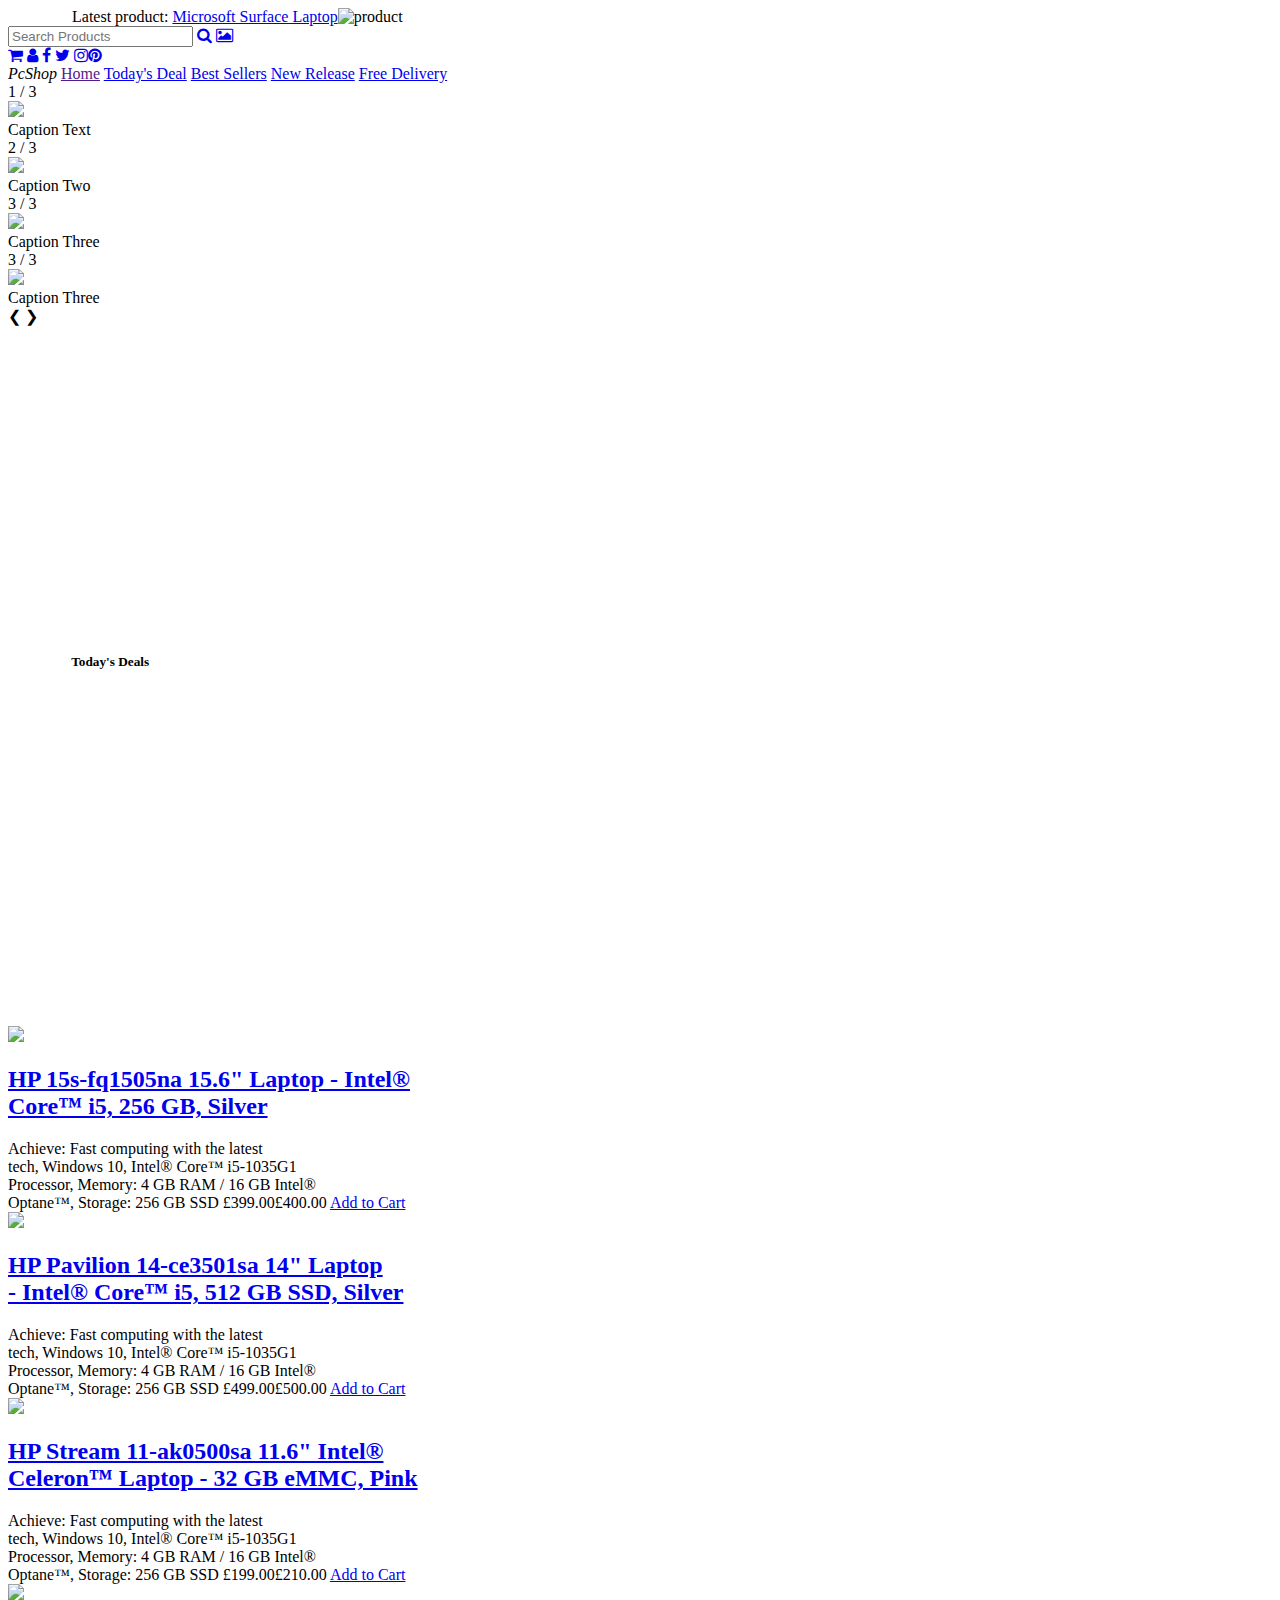
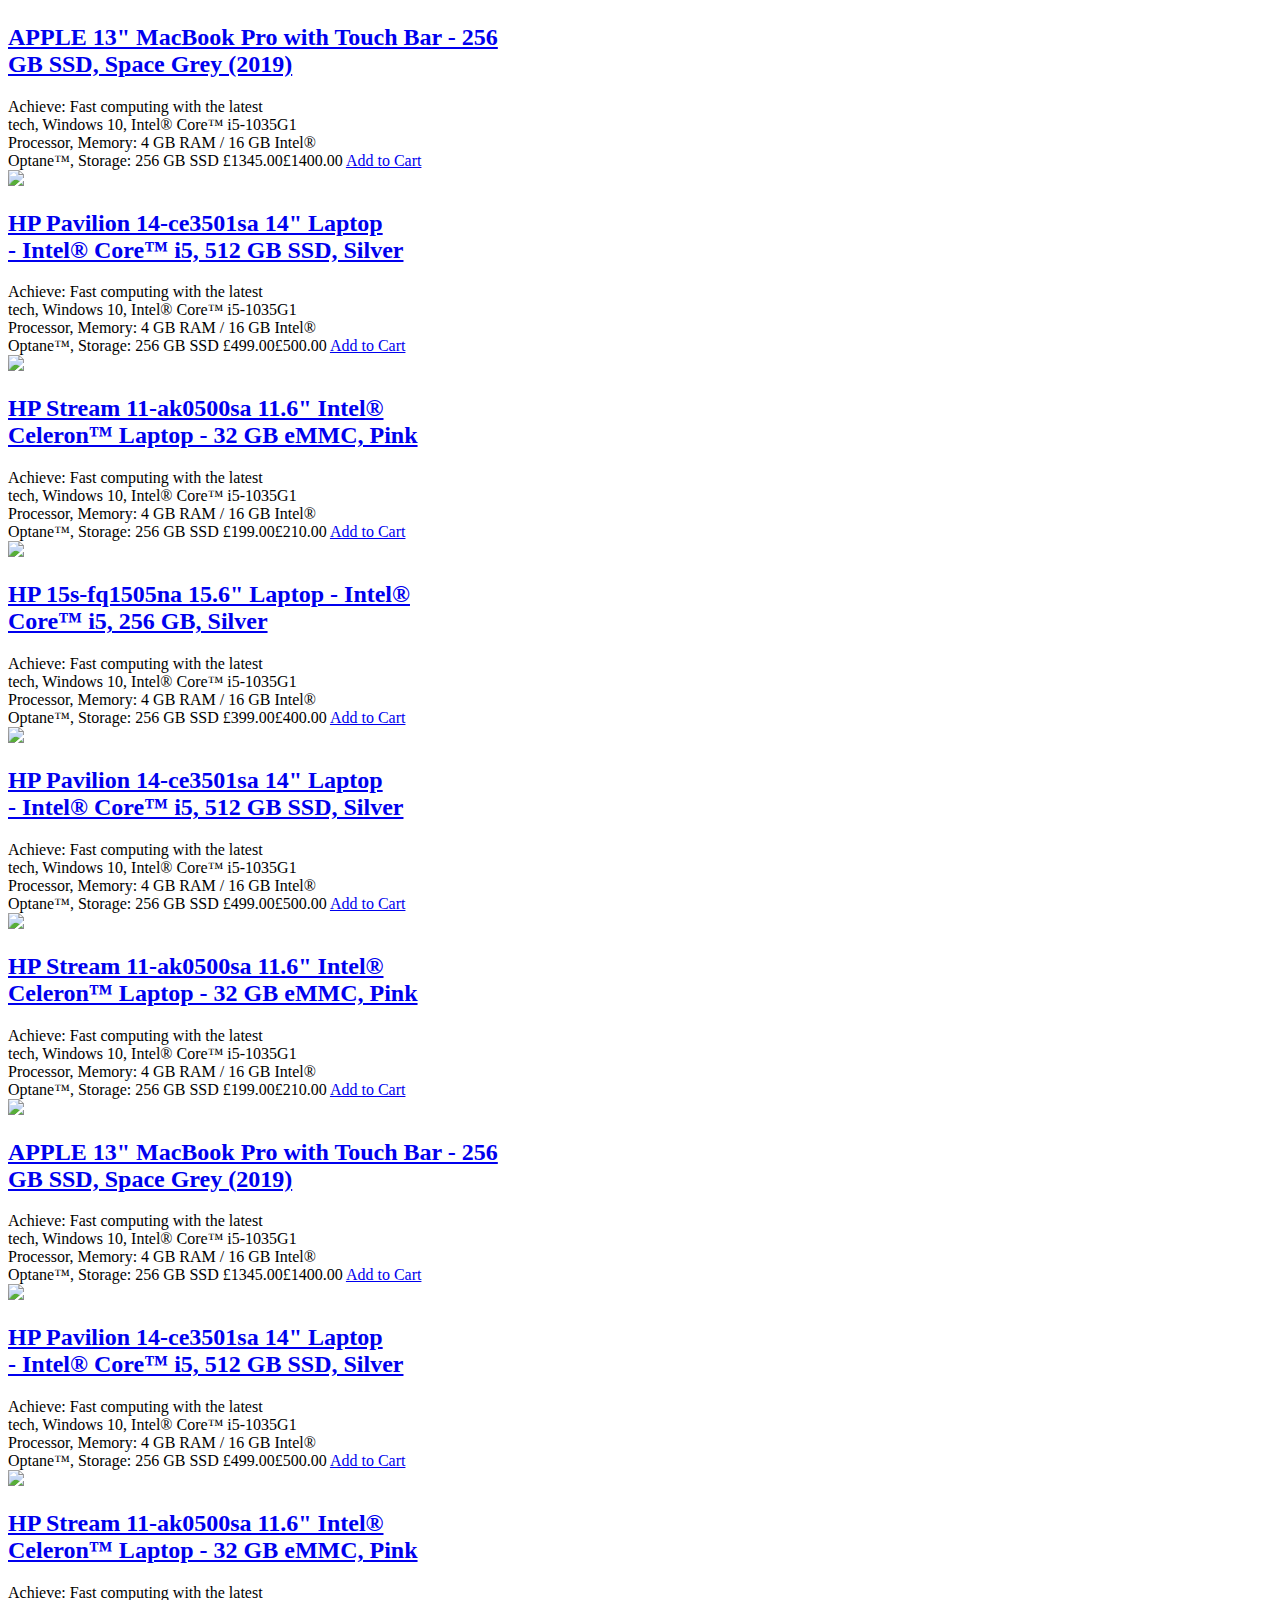
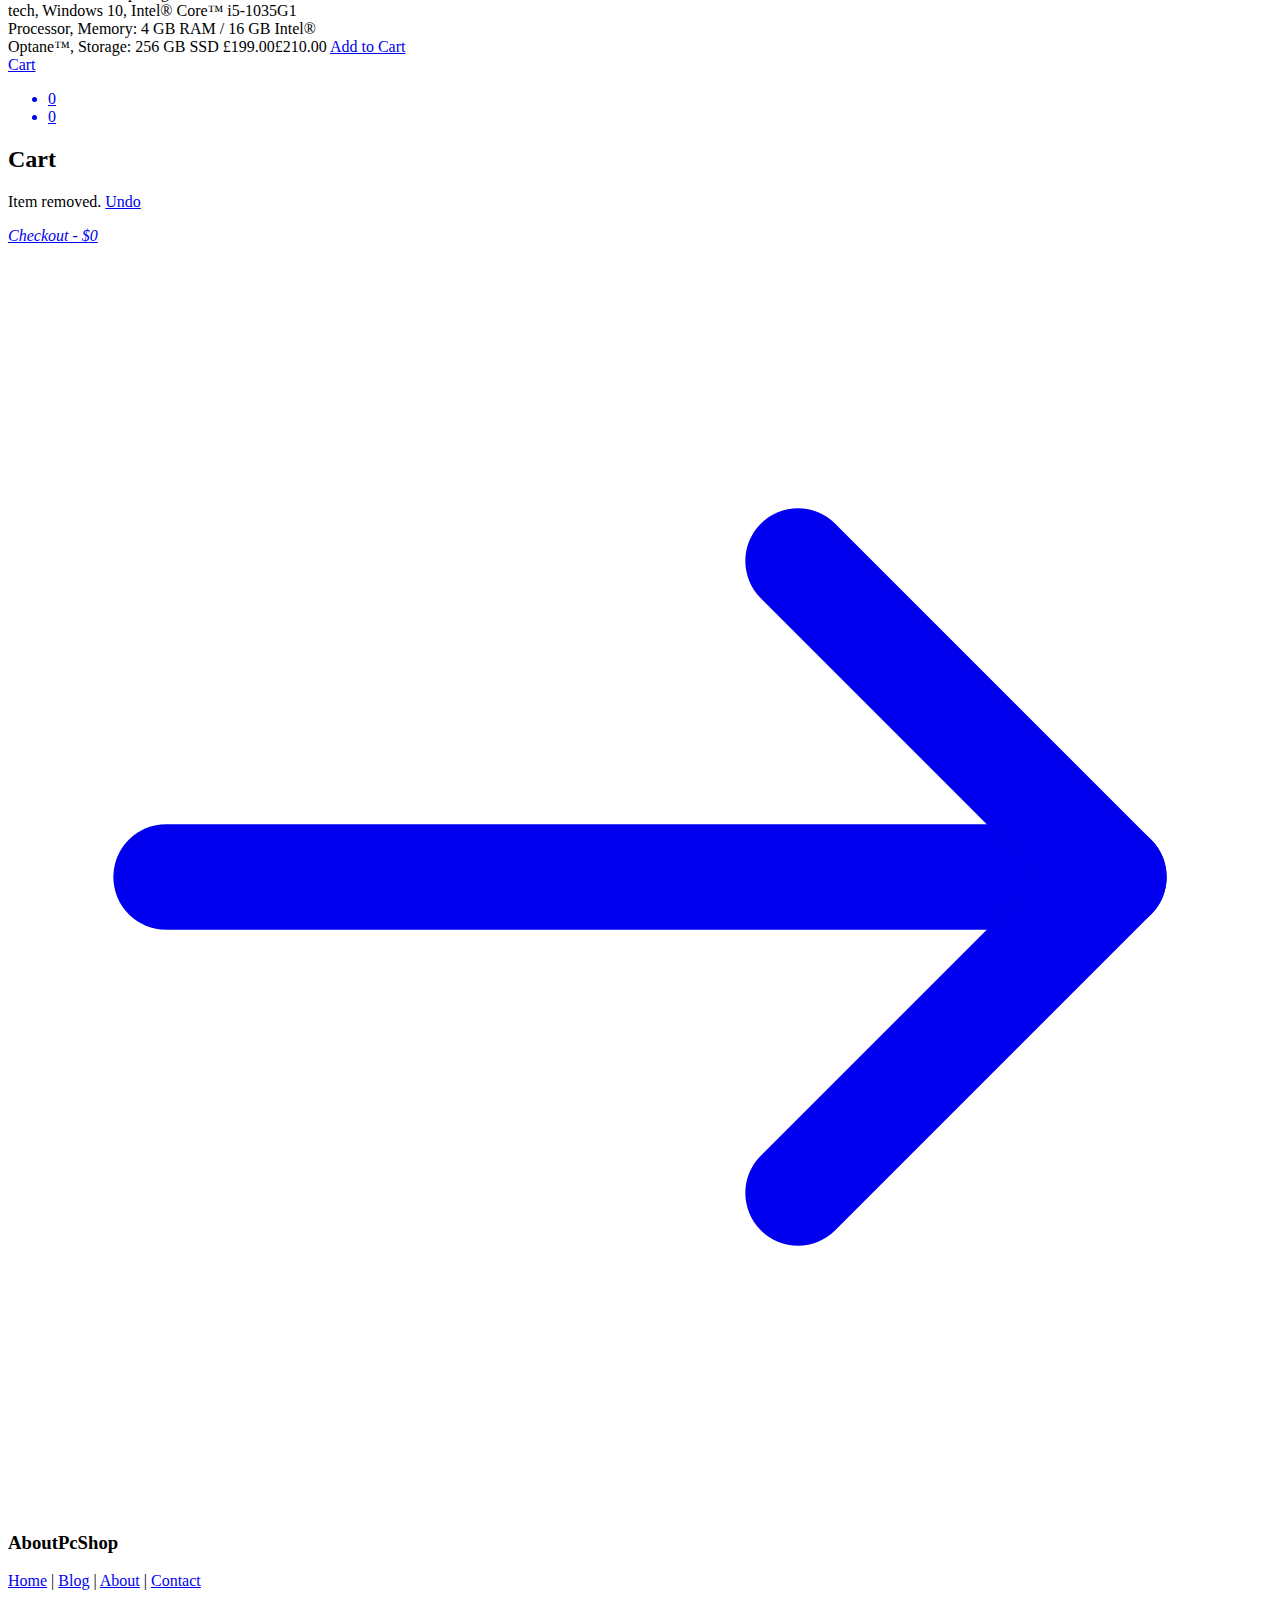
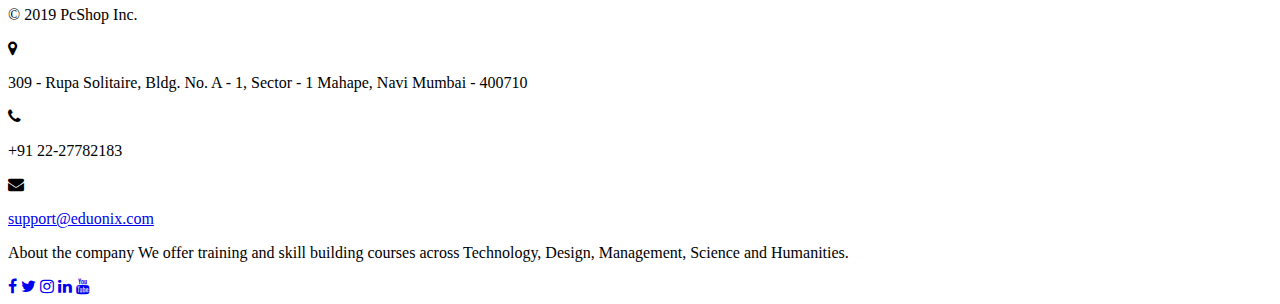
==== index.html @ ad1529ac "Update index.html" ====
<!DOCTYPE html>
<html>
<head>
  <meta charset="utf-8">
  <meta http-equiv="X-UA-Compatible" content="IE=edge">
  <meta name="viewport" content="width=device-width, initial-scale=1">
  <meta name="keywords" content="footer, address, phone, icons" />
  <link rel="stylesheet" href="style.css">
  <link rel="stylesheet" href="addtocart.css">
  <link href='https://fonts.googleapis.com/css?family=Open+Sans:400,600,700' rel='stylesheet' type='text/css'>
  <link rel="stylesheet" href="https://cdnjs.cloudflare.com/ajax/libs/font-awesome/4.7.0/css/font-awesome.min.css">
  <!-- <link rel="stylesheet" href="https://stackpath.bootstrapcdn.com/bootstrap/4.4.1/css/bootstrap.min.css" integrity="sha384-Vkoo8x4CGsO3+Hhxv8T/Q5PaXtkKtu6ug5TOeNV6gBiFeWPGFN9MuhOf23Q9Ifjh" crossorigin="anonymous"> -->
</head>
<body>
<header>
  <div class="header">
        &nbsp;&nbsp;&nbsp;&nbsp;&nbsp;&nbsp;&nbsp;&nbsp;&nbsp;&nbsp;&nbsp;&nbsp;&nbsp;&nbsp;&nbsp;
        <label for="">Latest product: </label><a href="#">Microsoft Surface Laptop</a><img class="lpImage" src="images\image1.jpg" alt="product">
        <div class="searchBar">
          <input type="search" name="search" value="" placeholder="Search Products"> <a href="#"><i class="fa fa-search"></i></a> <a href="#"><i class="fa fa-image"></i></a>
        </div>
        <div class="otherB">
          <a href="cart/cart.html"><i class="fa fa-shopping-cart"></i></a> <a href="login.html"><i class="fa fa-user"></i></a>
          <a href="#"><i class="fa fa-facebook"></i></a> <a href="#"><i class="fa fa-twitter"></i></a>
           <a href="#"><i class="fa fa-instagram"></i></a><a href="#"><i class="fa fa-pinterest"></i></a>
        </div>
  </div>

  <div id="navbar">
    <i class="Logo" href=""> PcShop </i>
    <a class="Home active" href="">Home</a>
    <a href="javascript:void(0)">Today's Deal</a>
    <a href="javascript:void(0)">Best Sellers</a>
    <a href="javascript:void(0)">New Release</a>
    <a href="javascript:void(0)">Free Delivery</a>
  </div>
</header>
<div class="content">
  <div class="CenterSlide">
    <div class="slideshow-container">

    <div class="mySlides fade">
      <div class="numbertext">1 / 3</div>
      <img src="images\asus-laptops-promotion-banner.png" style="width:100%">
      <div class="text">Caption Text</div>
    </div>

    <div class="mySlides fade">
      <div class="numbertext">2 / 3</div>
      <img src="images\5b9158b97cc6b_thumb900.jpg" style="width:100%">
      <div class="text">Caption Two</div>
    </div>

    <div class="mySlides fade">
      <div class="numbertext">3 / 3</div>
      <img src="images\Banner-gaming_laptops.jpg" style="width:100%">
      <div class="text">Caption Three</div>
    </div>

    <div class="mySlides fade">
      <div class="numbertext">3 / 3</div>
      <img src="M30-Banner-1500x400.jpg" style="width:100%">
      <div class="text">Caption Three</div>
    </div>

    <a class="prev" onclick="plusSlides(-1)">&#10094;</a>
    <a class="next" onclick="plusSlides(1)">&#10095;</a>

    </div>
  </div><br><br><br><br><br><br><br><br><br><br><br><br><br><br><br><br><br>
  <div class="productlist">
    <h5 style="text-align:left; margin-left:5%; ">Today's Deals</h5>
    <div class="row">
	<div class="column">
        <div class="product-card">
          <iframe width="560" height="330" src="https://www.youtube.com/embed/39YqCLYELnM" frameborder="0" allow="accelerometer; autoplay; encrypted-media; gyroscope; picture-in-picture" allowfullscreen></iframe>
        </div>
      </div>
      <div class="column">
        <div class="product-card">
          <div class="product-card-thumbnail">
            <a href="#"><img src="images\g_10198289.jpg"/></a>
          </div>
          <h2 class="product-card-title"><a href="product.html">HP 15s-fq1505na 15.6" Laptop - Intel® </br>
            Core™ i5, 256 GB, Silver</a></h2>
          <span class="product-card-desc">Achieve: Fast computing with the latest</br>
             tech, Windows 10, Intel® Core™ i5-1035G1 </br> Processor, Memory:
              4 GB RAM / 16 GB Intel®</br> Optane™, Storage: 256 GB SSD</span>
          <span class="product-card-price">£399.00</span><span class="product-card-sale">£400.00</span>
<a href="#0" class="cd-add-to-cart js-cd-add-to-cart" data-price="25.99"> Add to Cart </a>
        </div>
      </div>
      <div class="column">
        <div class="product-card">
          <div class="product-card-thumbnail">
            <a href="#"><img src="images\g_10198859.jpg"/></a>
          </div>
          <h2 class="product-card-title"><a href="#"> HP Pavilion 14-ce3501sa 14" Laptop </br> - Intel® Core™ i5, 512 GB SSD, Silver</a></h2>
          <span class="product-card-desc">Achieve: Fast computing with the latest</br>
             tech, Windows 10, Intel® Core™ i5-1035G1 </br> Processor, Memory:
              4 GB RAM / 16 GB Intel®</br> Optane™, Storage: 256 GB SSD</span>
          <span class="product-card-price">£499.00</span><span class="product-card-sale">£500.00</span>
          <a href="#0" class="cd-add-to-cart js-cd-add-to-cart" data-price="25.99"> Add to Cart </a>
        </div>
      </div>
      <div class="column">
        <div class="product-card">
          <div class="product-card-thumbnail">
            <a href="#"><img src="images\g_10189380.jpg"/></a>
          </div>
          <h2 class="product-card-title"><a href="#">HP Stream 11-ak0500sa 11.6" Intel® </br> Celeron™ Laptop - 32 GB eMMC, Pink</a></h2>
          <span class="product-card-desc">Achieve: Fast computing with the latest</br>
             tech, Windows 10, Intel® Core™ i5-1035G1 </br> Processor, Memory:
              4 GB RAM / 16 GB Intel®</br> Optane™, Storage: 256 GB SSD</span>
          <span class="product-card-price">£199.00</span><span class="product-card-sale">£210.00</span>
          <a href="#0" class="cd-add-to-cart js-cd-add-to-cart" data-price="25.99"> Add to Cart </a>
        </div>
      </div>
      <div class="column">
        <div class="product-card">
          <div class="product-card-thumbnail">
            <a href="#"><img src="images\g_10178822.jpg"/></a>
          </div>
          <h2 class="product-card-title"><a href="#"> APPLE 13" MacBook Pro with Touch Bar - 256 </br> GB SSD, Space Grey (2019)</a></h2>
          <span class="product-card-desc">Achieve: Fast computing with the latest</br>
             tech, Windows 10, Intel® Core™ i5-1035G1 </br> Processor, Memory:
              4 GB RAM / 16 GB Intel®</br> Optane™, Storage: 256 GB SSD</span>
          <span class="product-card-price">£1345.00</span><span class="product-card-sale">£1400.00</span>
          <a href="#0" class="cd-add-to-cart js-cd-add-to-cart" data-price="25.99"> Add to Cart </a>
        </div>
      </div>
      <div class="column">
        <div class="product-card">
          <div class="product-card-thumbnail">
            <a href="#"><img src="images\g_10198859.jpg"/></a>
          </div>
          <h2 class="product-card-title"><a href="#"> HP Pavilion 14-ce3501sa 14" Laptop </br> - Intel® Core™ i5, 512 GB SSD, Silver</a></h2>
          <span class="product-card-desc">Achieve: Fast computing with the latest</br>
             tech, Windows 10, Intel® Core™ i5-1035G1 </br> Processor, Memory:
              4 GB RAM / 16 GB Intel®</br> Optane™, Storage: 256 GB SSD</span>
          <span class="product-card-price">£499.00</span><span class="product-card-sale">£500.00</span>
          <a href="#0" class="cd-add-to-cart js-cd-add-to-cart" data-price="25.99"> Add to Cart </a>
        </div>
      </div>
      <div class="column">
        <div class="product-card">
          <div class="product-card-thumbnail">
            <a href="#"><img src="images\g_10189380.jpg"/></a>
          </div>
          <h2 class="product-card-title"><a href="#">HP Stream 11-ak0500sa 11.6" Intel® </br> Celeron™ Laptop - 32 GB eMMC, Pink</a></h2>
          <span class="product-card-desc">Achieve: Fast computing with the latest</br>
             tech, Windows 10, Intel® Core™ i5-1035G1 </br> Processor, Memory:
              4 GB RAM / 16 GB Intel®</br> Optane™, Storage: 256 GB SSD</span>
          <span class="product-card-price">£199.00</span><span class="product-card-sale">£210.00</span>
          <a href="#0" class="cd-add-to-cart js-cd-add-to-cart" data-price="25.99"> Add to Cart </a>
        </div>
      </div>
      <div class="column">
        <div class="product-card">
          <div class="product-card-thumbnail">
            <a href="#"><img src="images\g_10198289.jpg"/></a>
          </div>
          <h2 class="product-card-title"><a href="#">HP 15s-fq1505na 15.6" Laptop - Intel® </br>
            Core™ i5, 256 GB, Silver</a></h2>
          <span class="product-card-desc">Achieve: Fast computing with the latest</br>
             tech, Windows 10, Intel® Core™ i5-1035G1 </br> Processor, Memory:
              4 GB RAM / 16 GB Intel®</br> Optane™, Storage: 256 GB SSD</span>
          <span class="product-card-price">£399.00</span><span class="product-card-sale">£400.00</span>
          <a href="#0" class="cd-add-to-cart js-cd-add-to-cart" data-price="25.99"> Add to Cart </a>
        </div>
      </div>
      <div class="column">
        <div class="product-card">
          <div class="product-card-thumbnail">
            <a href="#"><img src="images\g_10198859.jpg"/></a>
          </div>
          <h2 class="product-card-title"><a href="#"> HP Pavilion 14-ce3501sa 14" Laptop </br> - Intel® Core™ i5, 512 GB SSD, Silver</a></h2>
          <span class="product-card-desc">Achieve: Fast computing with the latest</br>
             tech, Windows 10, Intel® Core™ i5-1035G1 </br> Processor, Memory:
              4 GB RAM / 16 GB Intel®</br> Optane™, Storage: 256 GB SSD</span>
          <span class="product-card-price">£499.00</span><span class="product-card-sale">£500.00</span>
          <a href="#0" class="cd-add-to-cart js-cd-add-to-cart" data-price="25.99"> Add to Cart </a>
        </div>
      </div>
      <div class="column">
        <div class="product-card">
          <div class="product-card-thumbnail">
            <a href="#"><img src="images\g_10189380.jpg"/></a>
          </div>
          <h2 class="product-card-title"><a href="#">HP Stream 11-ak0500sa 11.6" Intel® </br> Celeron™ Laptop - 32 GB eMMC, Pink</a></h2>
          <span class="product-card-desc">Achieve: Fast computing with the latest</br>
             tech, Windows 10, Intel® Core™ i5-1035G1 </br> Processor, Memory:
              4 GB RAM / 16 GB Intel®</br> Optane™, Storage: 256 GB SSD</span>
          <span class="product-card-price">£199.00</span><span class="product-card-sale">£210.00</span>
          <a href="#0" class="cd-add-to-cart js-cd-add-to-cart" data-price="25.99"> Add to Cart </a>
        </div>
      </div>
      <div class="column">
        <div class="product-card">
          <div class="product-card-thumbnail">
            <a href="#"><img src="images\g_10178822.jpg"/></a>
          </div>
          <h2 class="product-card-title"><a href="#"> APPLE 13" MacBook Pro with Touch Bar - 256 </br> GB SSD, Space Grey (2019)</a></h2>
          <span class="product-card-desc">Achieve: Fast computing with the latest</br>
             tech, Windows 10, Intel® Core™ i5-1035G1 </br> Processor, Memory:
              4 GB RAM / 16 GB Intel®</br> Optane™, Storage: 256 GB SSD</span>
          <span class="product-card-price">£1345.00</span><span class="product-card-sale">£1400.00</span>
          <a href="#0" class="cd-add-to-cart js-cd-add-to-cart" data-price="25.99"> Add to Cart </a>
        </div>
      </div>
      <div class="column">
        <div class="product-card">
          <div class="product-card-thumbnail">
            <a href="#"><img src="images\g_10198859.jpg"/></a>
          </div>
          <h2 class="product-card-title"><a href="#"> HP Pavilion 14-ce3501sa 14" Laptop </br> - Intel® Core™ i5, 512 GB SSD, Silver</a></h2>
          <span class="product-card-desc">Achieve: Fast computing with the latest</br>
             tech, Windows 10, Intel® Core™ i5-1035G1 </br> Processor, Memory:
              4 GB RAM / 16 GB Intel®</br> Optane™, Storage: 256 GB SSD</span>
          <span class="product-card-price">£499.00</span><span class="product-card-sale">£500.00</span>
          <a href="#0" class="cd-add-to-cart js-cd-add-to-cart" data-price="25.99"> Add to Cart </a>
        </div>
      </div>
      <div class="column">
        <div class="product-card">
          <div class="product-card-thumbnail">
            <a href="#"><img src="images\g_10189380.jpg"/></a>
          </div>
          <h2 class="product-card-title"><a href="#">HP Stream 11-ak0500sa 11.6" Intel® </br> Celeron™ Laptop - 32 GB eMMC, Pink</a></h2>
          <span class="product-card-desc">Achieve: Fast computing with the latest</br>
             tech, Windows 10, Intel® Core™ i5-1035G1 </br> Processor, Memory:
              4 GB RAM / 16 GB Intel®</br> Optane™, Storage: 256 GB SSD</span>
          <span class="product-card-price">£199.00</span><span class="product-card-sale">£210.00</span>
          <a href="#0" class="cd-add-to-cart js-cd-add-to-cart" data-price="25.99"> Add to Cart </a>
        </div>
      </div>
    </div>
  </div>
</div>

<div class="cd-cart cd-cart--empty js-cd-cart">
	<a href="#0" class="cd-cart__trigger text-replace">
		Cart
		<ul class="cd-cart__count"> <!-- cart items count -->
			<li>0</li>
			<li>0</li>
		</ul> <!-- .cd-cart__count -->
	</a>

	<div class="cd-cart__content">
		<div class="cd-cart__layout">
			<header class="cd-cart__header">
				<h2>Cart</h2>
				<span class="cd-cart__undo">Item removed. <a href="#0">Undo</a></span>
			</header>

			<div class="cd-cart__body">
				<ul>
					<!-- products added to the cart will be inserted here using JavaScript -->
				</ul>
			</div>

			<footer class="cd-cart__footer">
				<a href="cart/checkout.html" class="cd-cart__checkout">
          <em>Checkout - $<span>0</span>
            <svg class="icon icon--sm" viewBox="0 0 24 24"><g fill="none" stroke="currentColor"><line stroke-width="2" stroke-linecap="round" stroke-linejoin="round" x1="3" y1="12" x2="21" y2="12"/><polyline stroke-width="2" stroke-linecap="round" stroke-linejoin="round" points="15,6 21,12 15,18 "/></g>
            </svg>
          </em>
        </a>
			</footer>
		</div>
	</div> <!-- .cd-cart__content -->
</div> <!-- cd-cart -->

<footer class="footer-distributed">

			<div class="footer-left">
        <!-- <img src="thumbnail_image.png" alt=""> -->
				<h3>About<span>PcShop</span></h3>

				<p class="footer-links">
					<a href="#">Home</a>
					|
					<a href="#">Blog</a>
					|
					<a href="#">About</a>
					|
					<a href="#">Contact</a>
				</p>

				<p class="footer-company-name">© 2019 PcShop Inc.</p>
			</div>

			<div class="footer-center">
				<div>
					<i class="fa fa-map-marker"></i>
					  <p><span>309 - Rupa Solitaire,
						 Bldg. No. A - 1, Sector - 1</span>
						Mahape, Navi Mumbai - 400710</p>
				</div>

				<div>
					<i class="fa fa-phone"></i>
					<p>+91 22-27782183</p>
				</div>
				<div>
					<i class="fa fa-envelope"></i>
					<p><a href="mailto:support@eduonix.com">support@eduonix.com</a></p>
				</div>
			</div>
			<div class="footer-right">
				<p class="footer-company-about">
					<span>About the company</span>
					We offer training and skill building courses across Technology, Design, Management, Science and Humanities.</p>
				<div class="footer-icons">
					<a href="#"><i class="fa fa-facebook"></i></a>
					<a href="#"><i class="fa fa-twitter"></i></a>
					<a href="#"><i class="fa fa-instagram"></i></a>
					<a href="#"><i class="fa fa-linkedin"></i></a>
					<a href="#"><i class="fa fa-youtube"></i></a>
				</div>
			</div>
		</footer>

<!-- https://www.currys.co.uk/gbuk/computing/laptops/laptops/315_3226_30328_xx_xx/xx-criteria.html -->
<script type="text/javascript" src="script.js"></script>
<script type="text/javascript" src="addtocart.js"></script>
<script type="text/javascript" src="addtocartutil.js"></script>
</body>
</html>
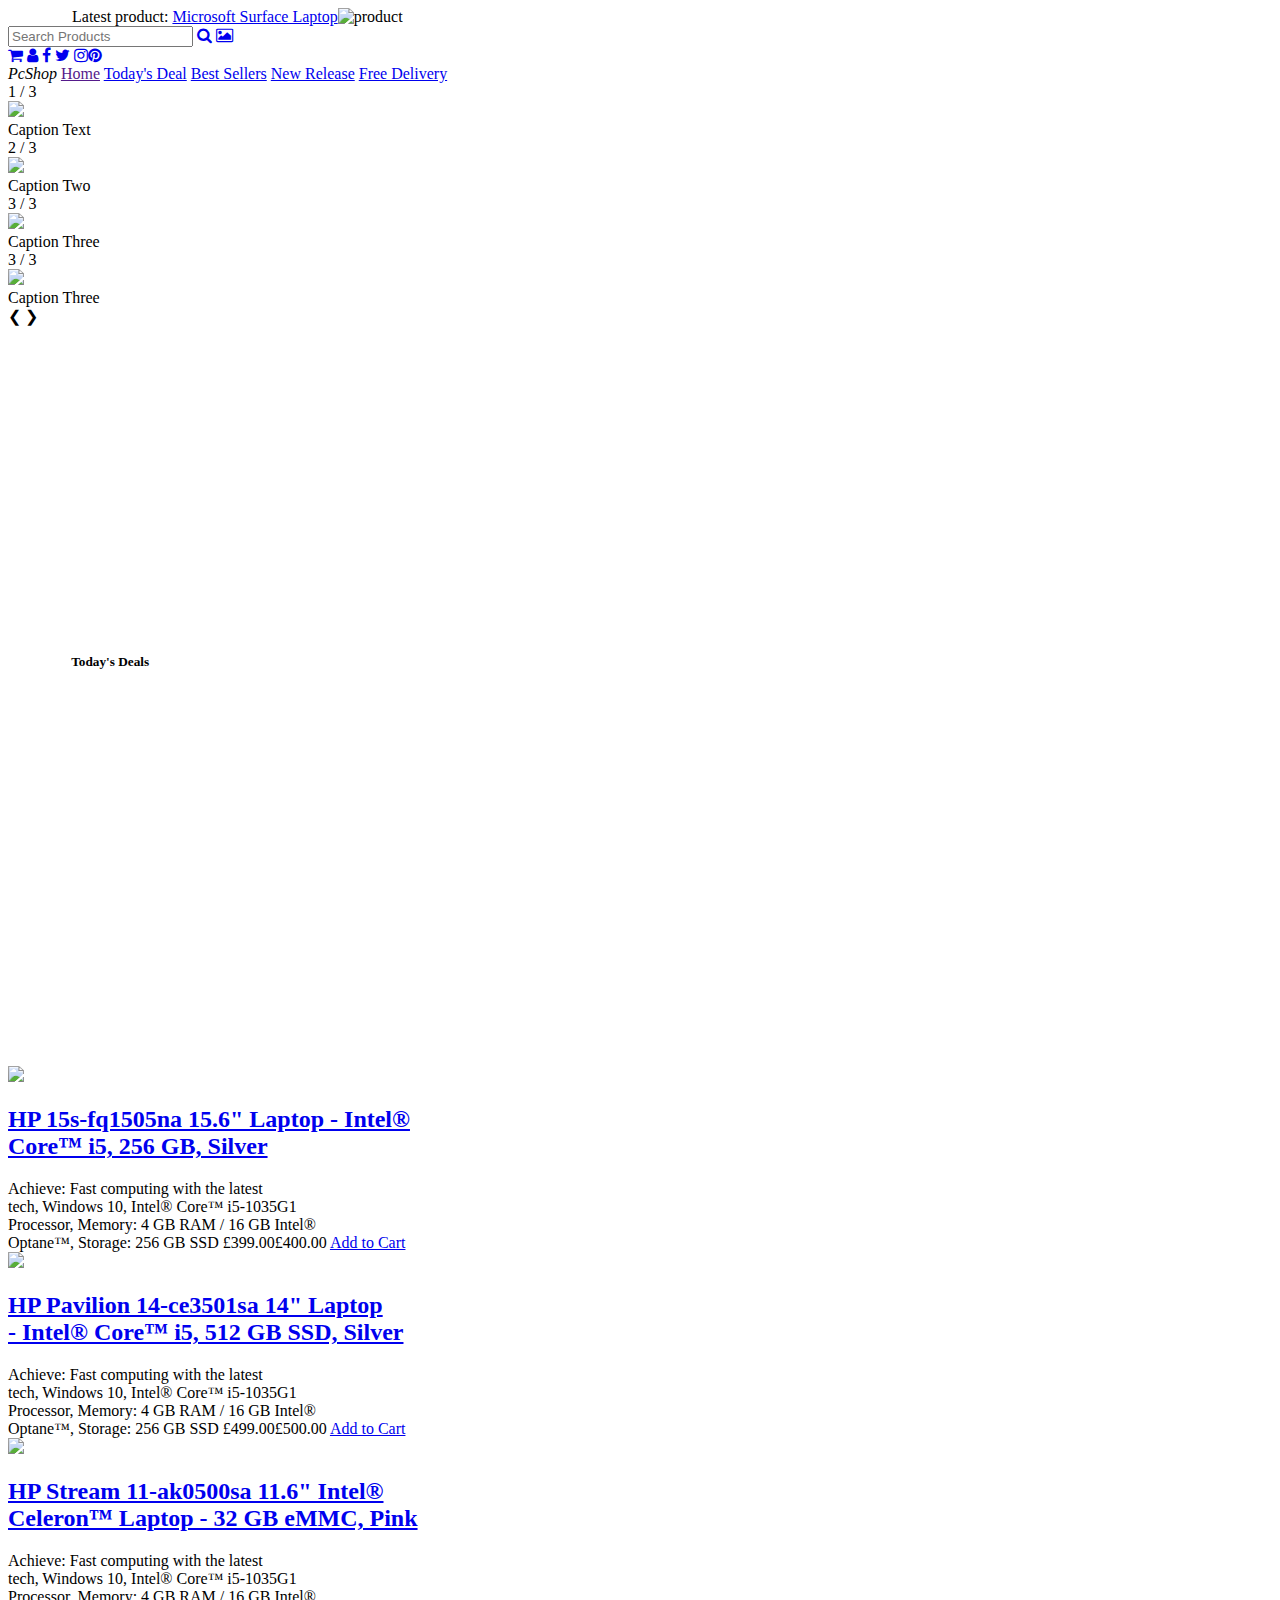
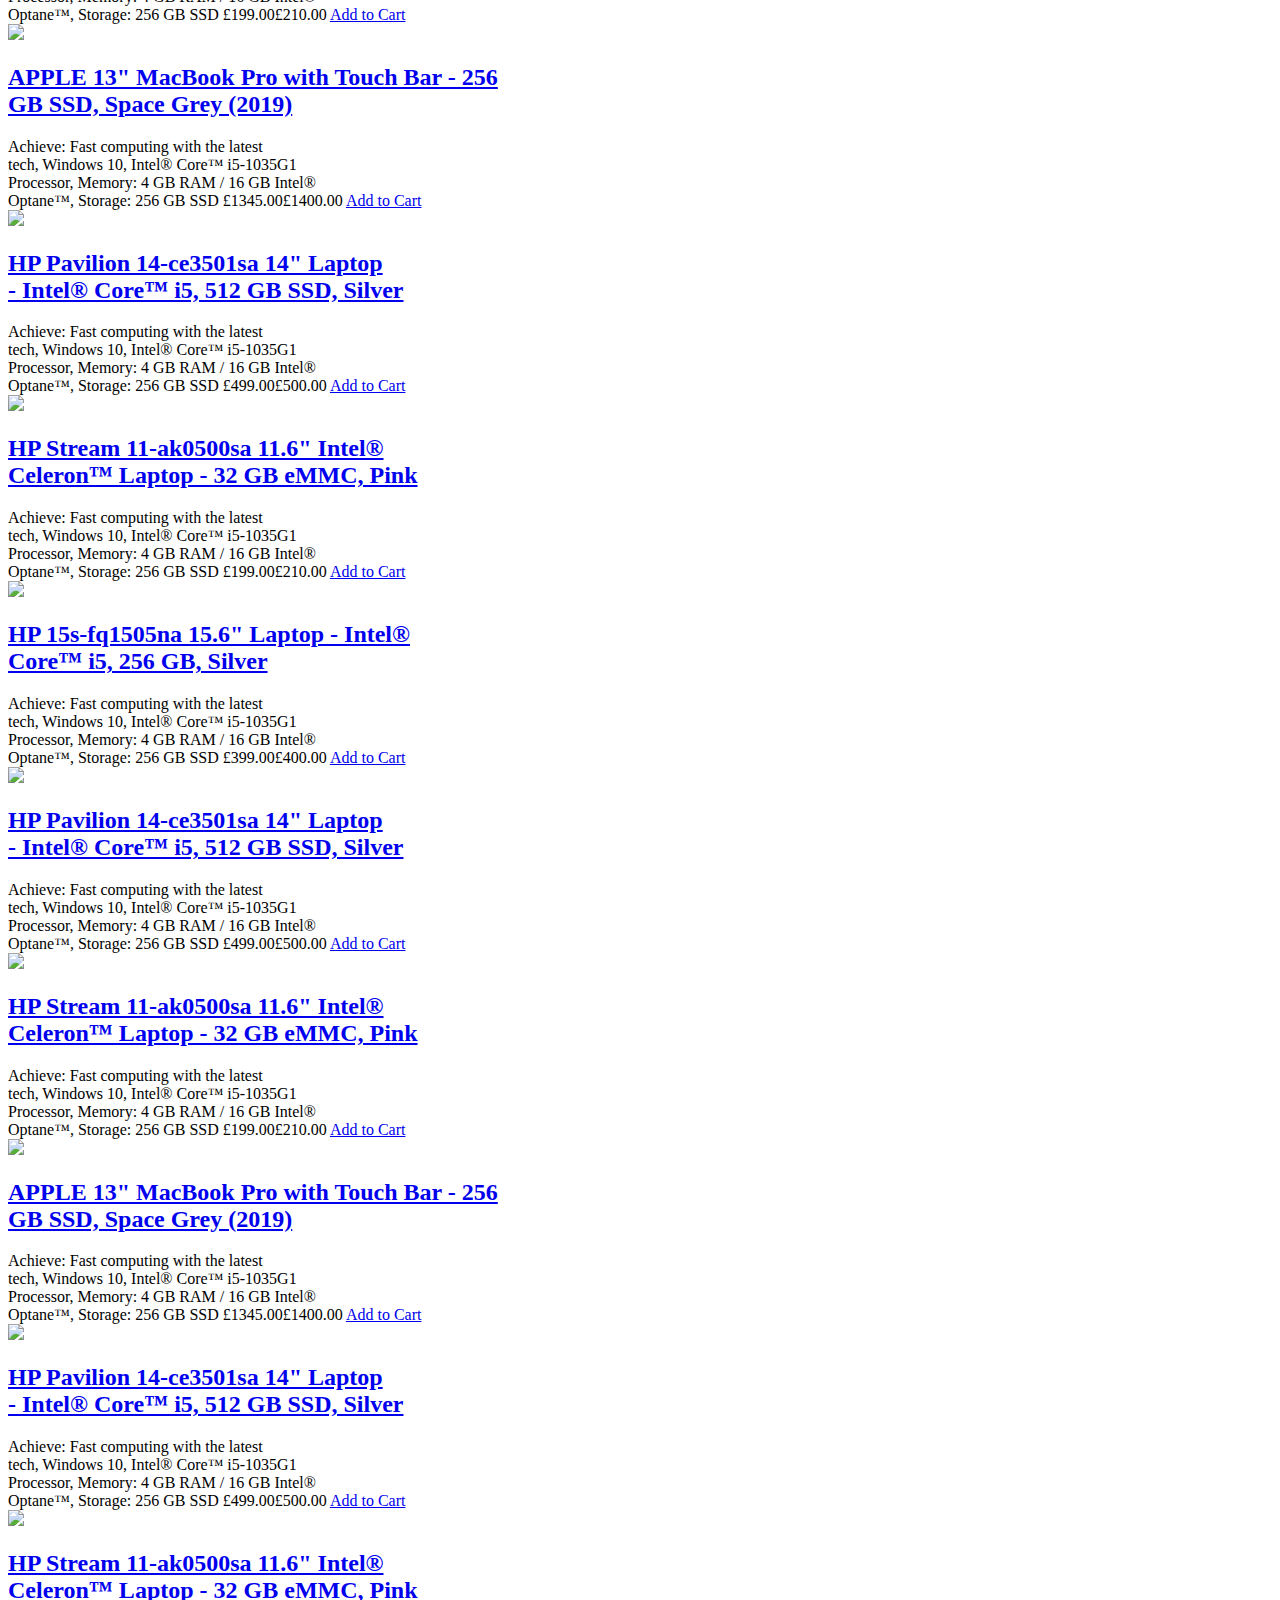
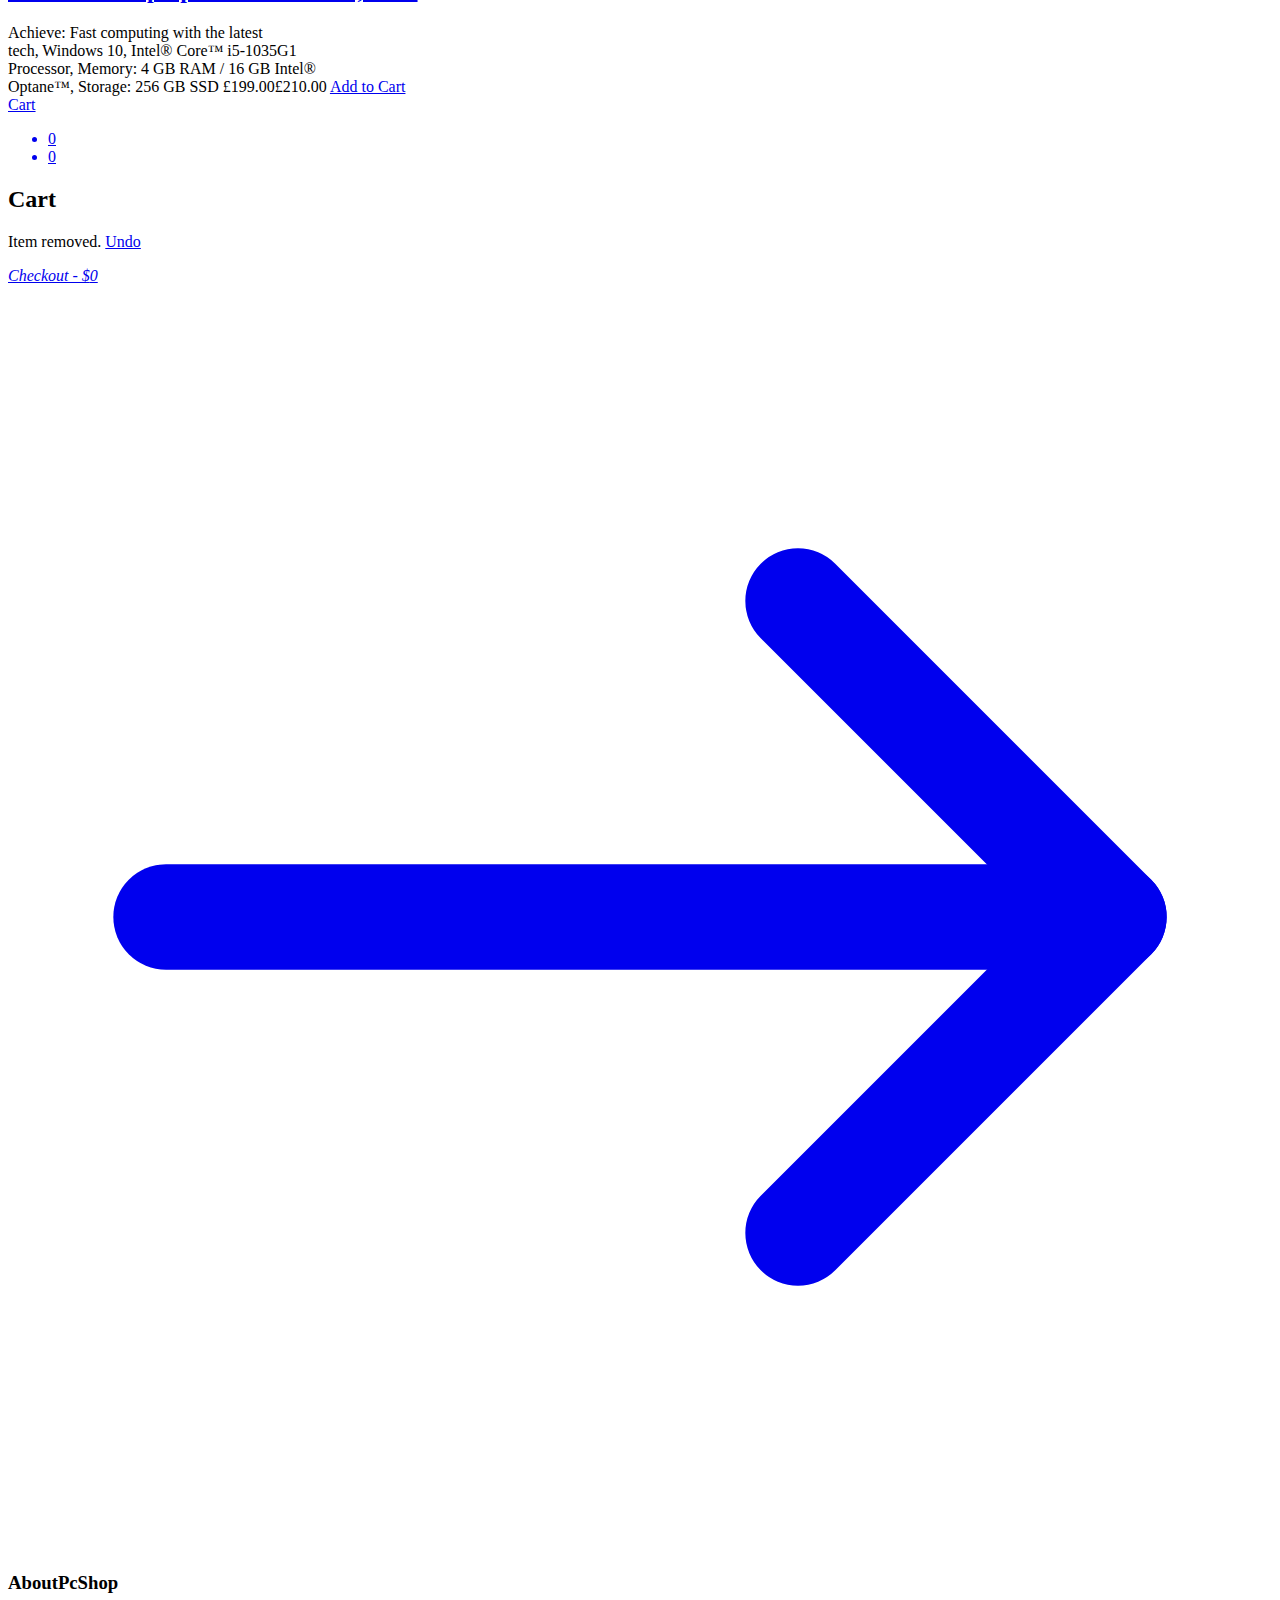
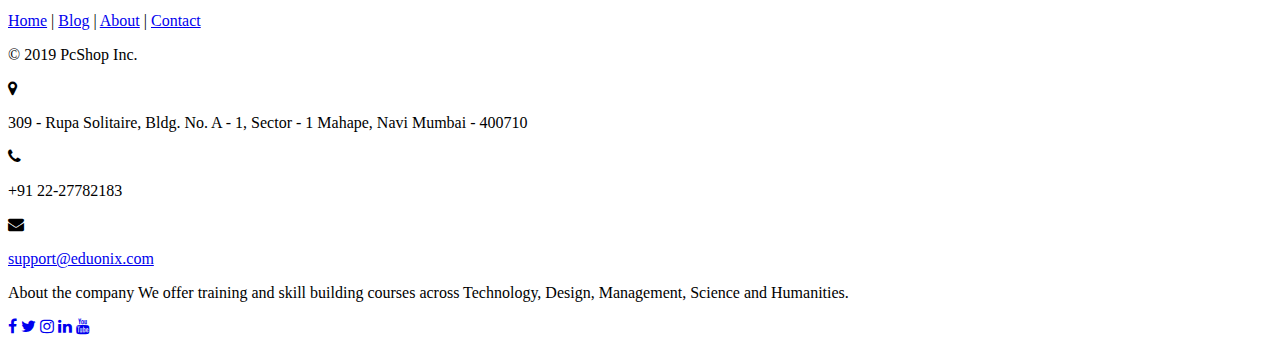
==== commit 5a5b0779: "Update index.html" ====
--- a/index.html
+++ b/index.html
@@ -73,7 +73,7 @@
     <div class="row">
 	<div class="column">
         <div class="product-card">
-          <iframe width="560" height="330" src="https://www.youtube.com/embed/39YqCLYELnM" frameborder="0" allow="accelerometer; autoplay; encrypted-media; gyroscope; picture-in-picture" allowfullscreen></iframe>
+          <iframe width="500" height="370" src="https://www.youtube.com/embed/39YqCLYELnM" frameborder="0" allow="accelerometer; autoplay; encrypted-media; gyroscope; picture-in-picture" allowfullscreen></iframe>
         </div>
       </div>
       <div class="column">
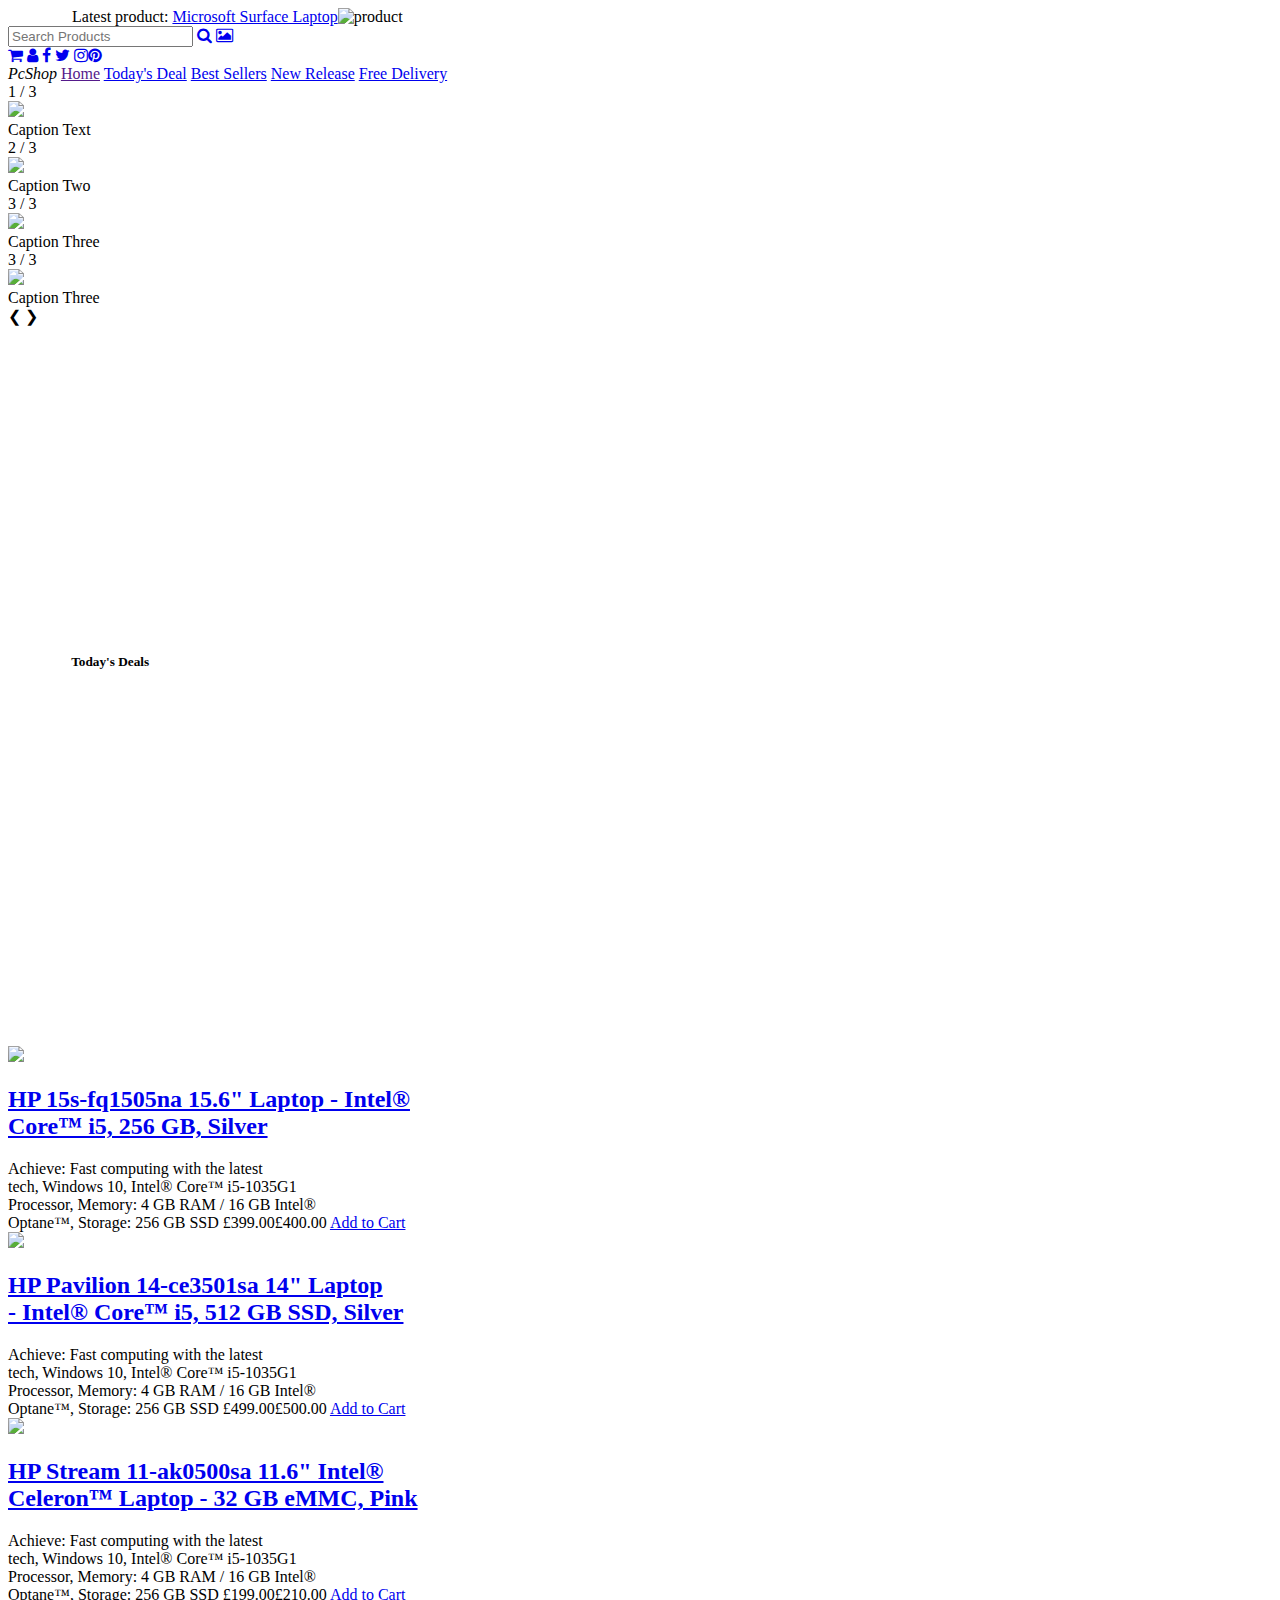
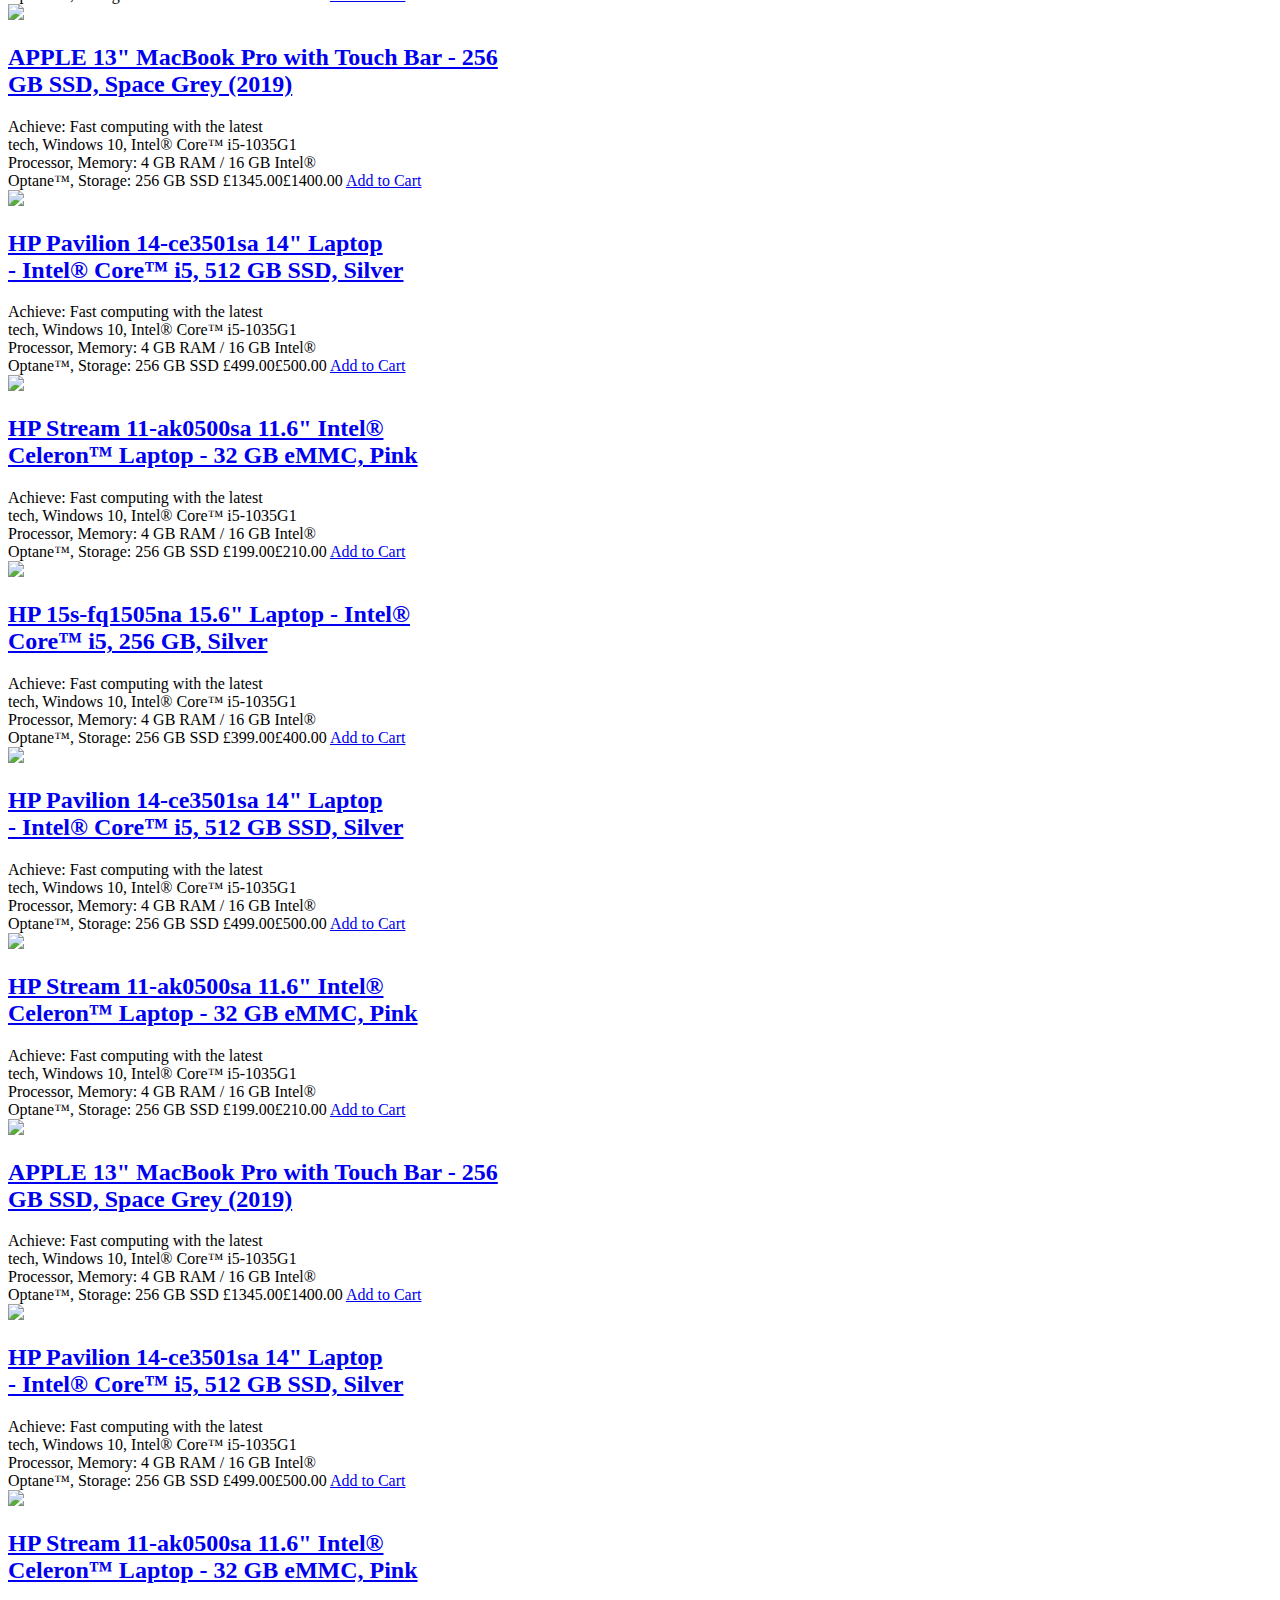
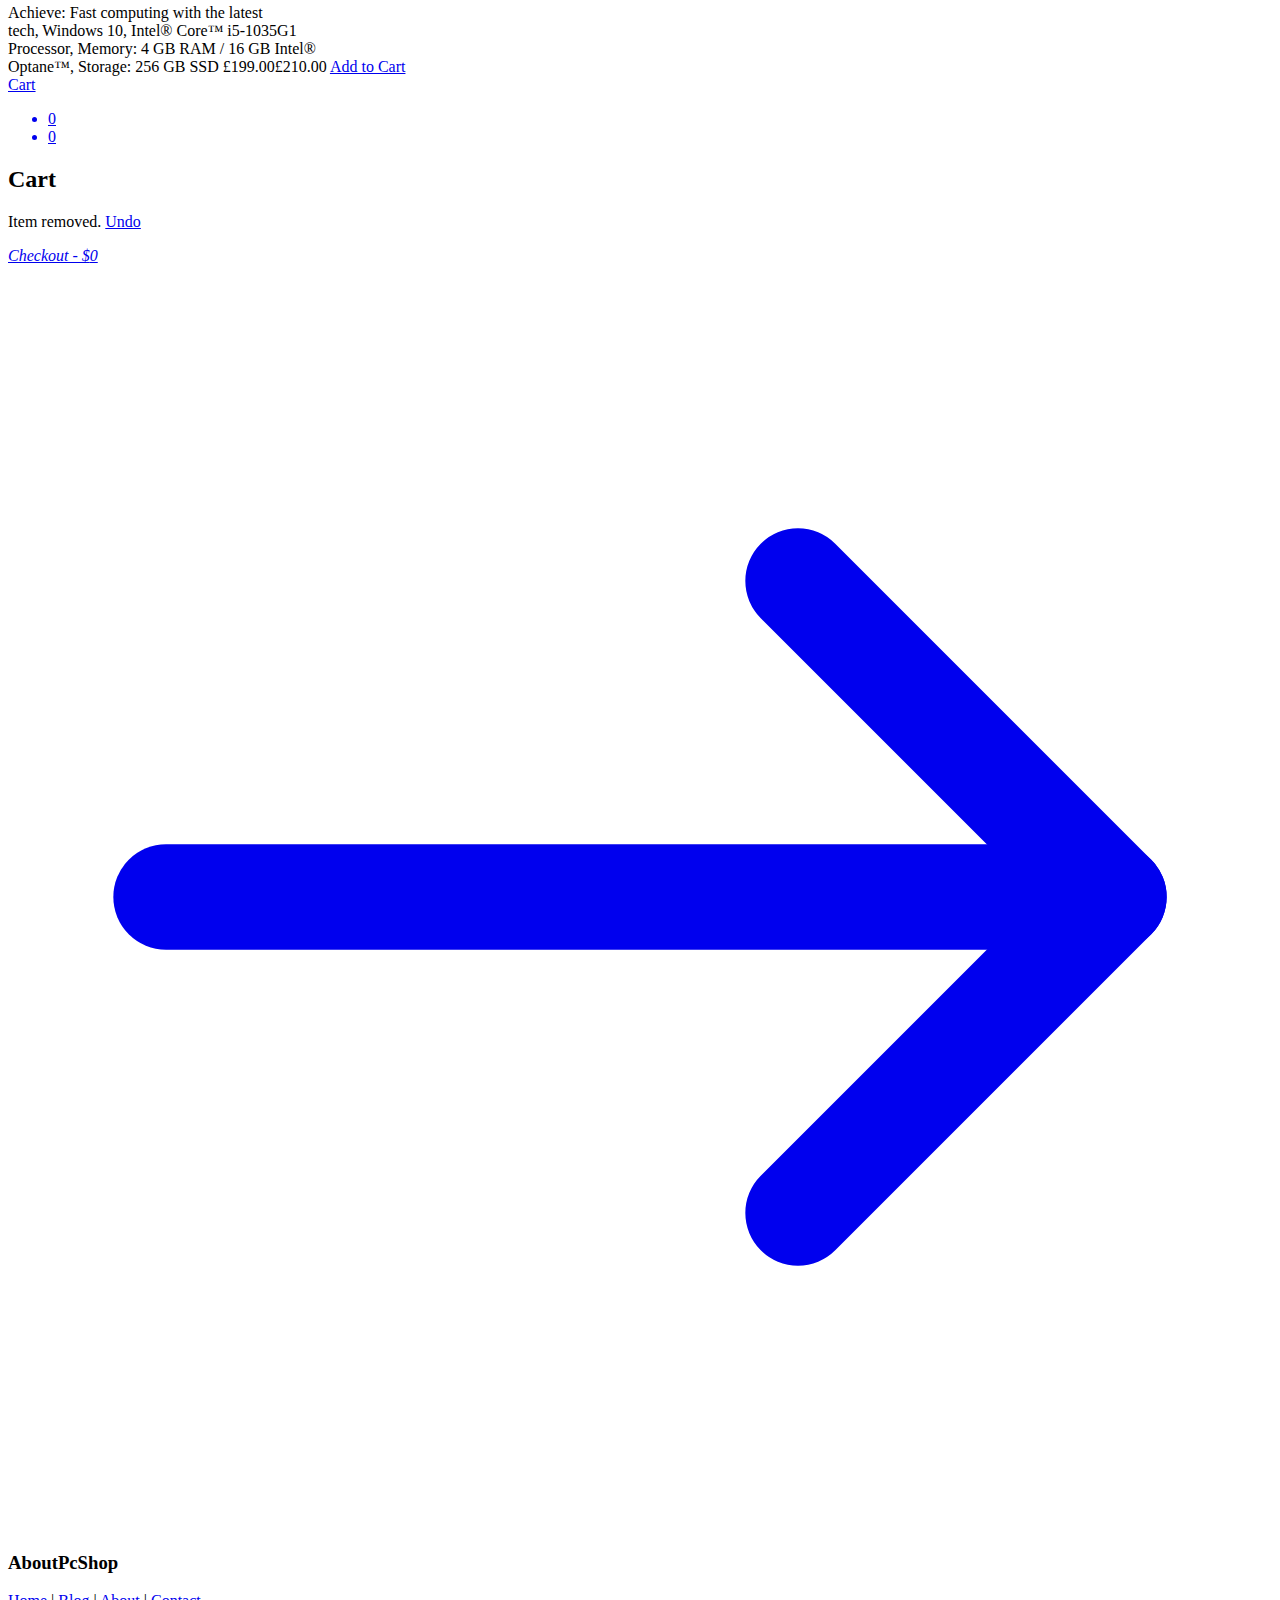
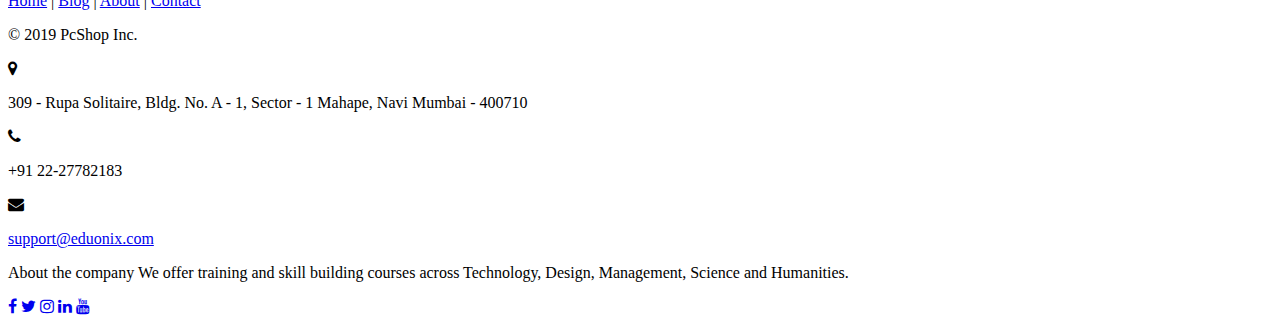
==== commit bce7be0d: "Update index.html" ====
--- a/index.html
+++ b/index.html
@@ -73,7 +73,7 @@
     <div class="row">
 	<div class="column">
         <div class="product-card">
-          <iframe width="500" height="370" src="https://www.youtube.com/embed/39YqCLYELnM" frameborder="0" allow="accelerometer; autoplay; encrypted-media; gyroscope; picture-in-picture" allowfullscreen></iframe>
+          <iframe width="500" height="350" src="https://www.youtube.com/embed/39YqCLYELnM" frameborder="0" allow="accelerometer; autoplay; encrypted-media; gyroscope; picture-in-picture" allowfullscreen></iframe>
         </div>
       </div>
       <div class="column">
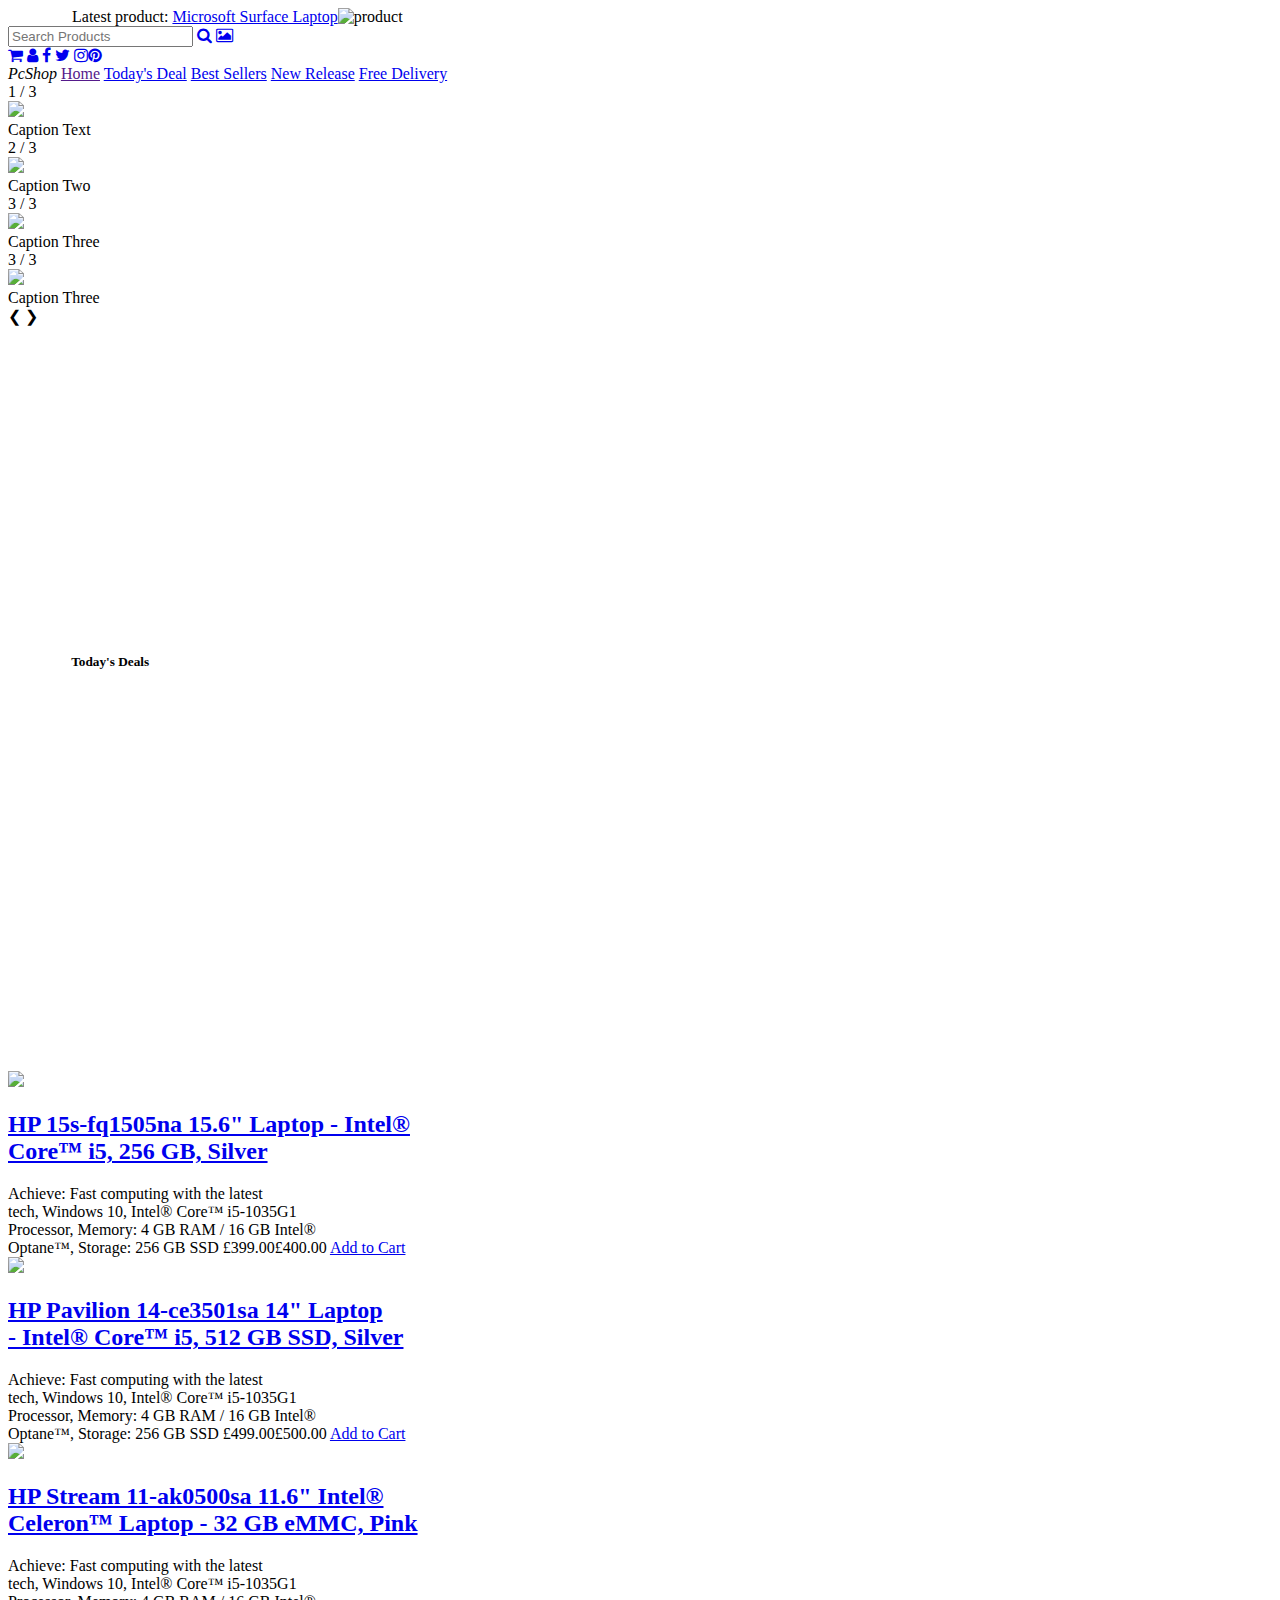
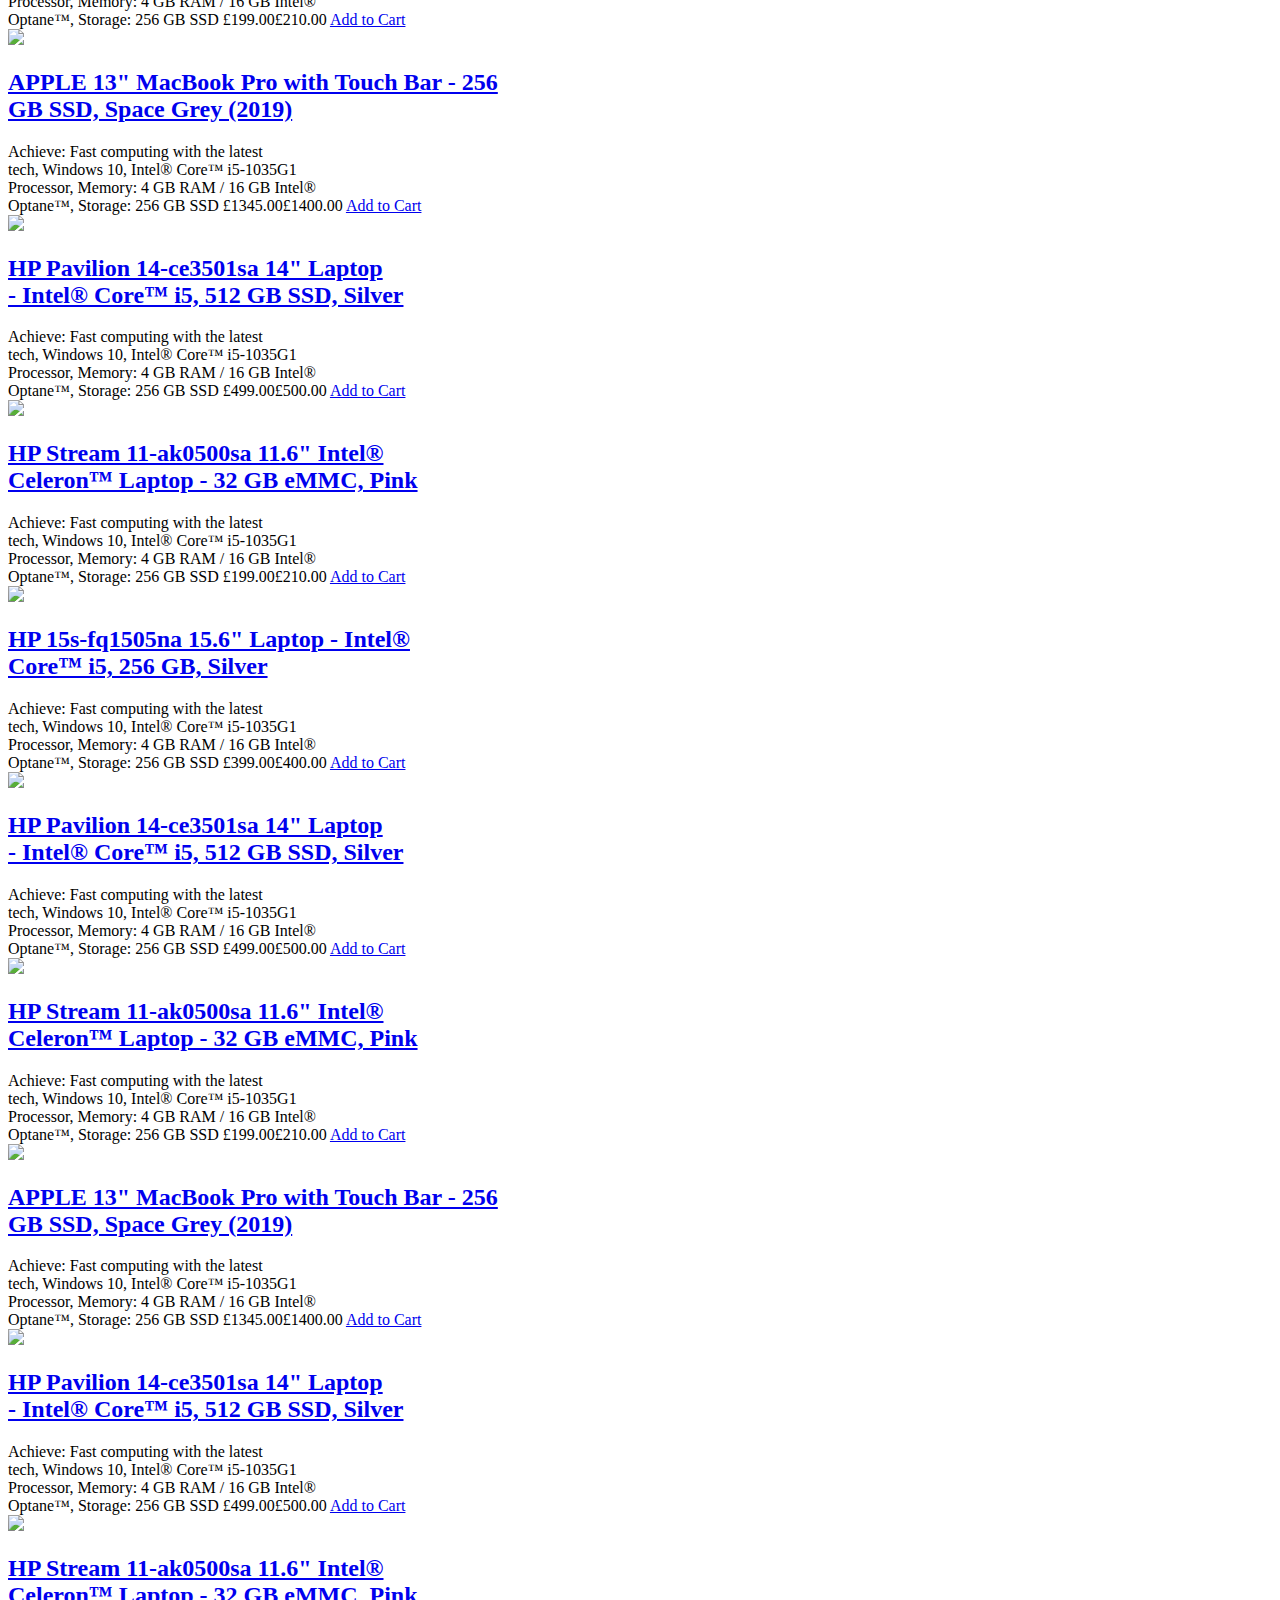
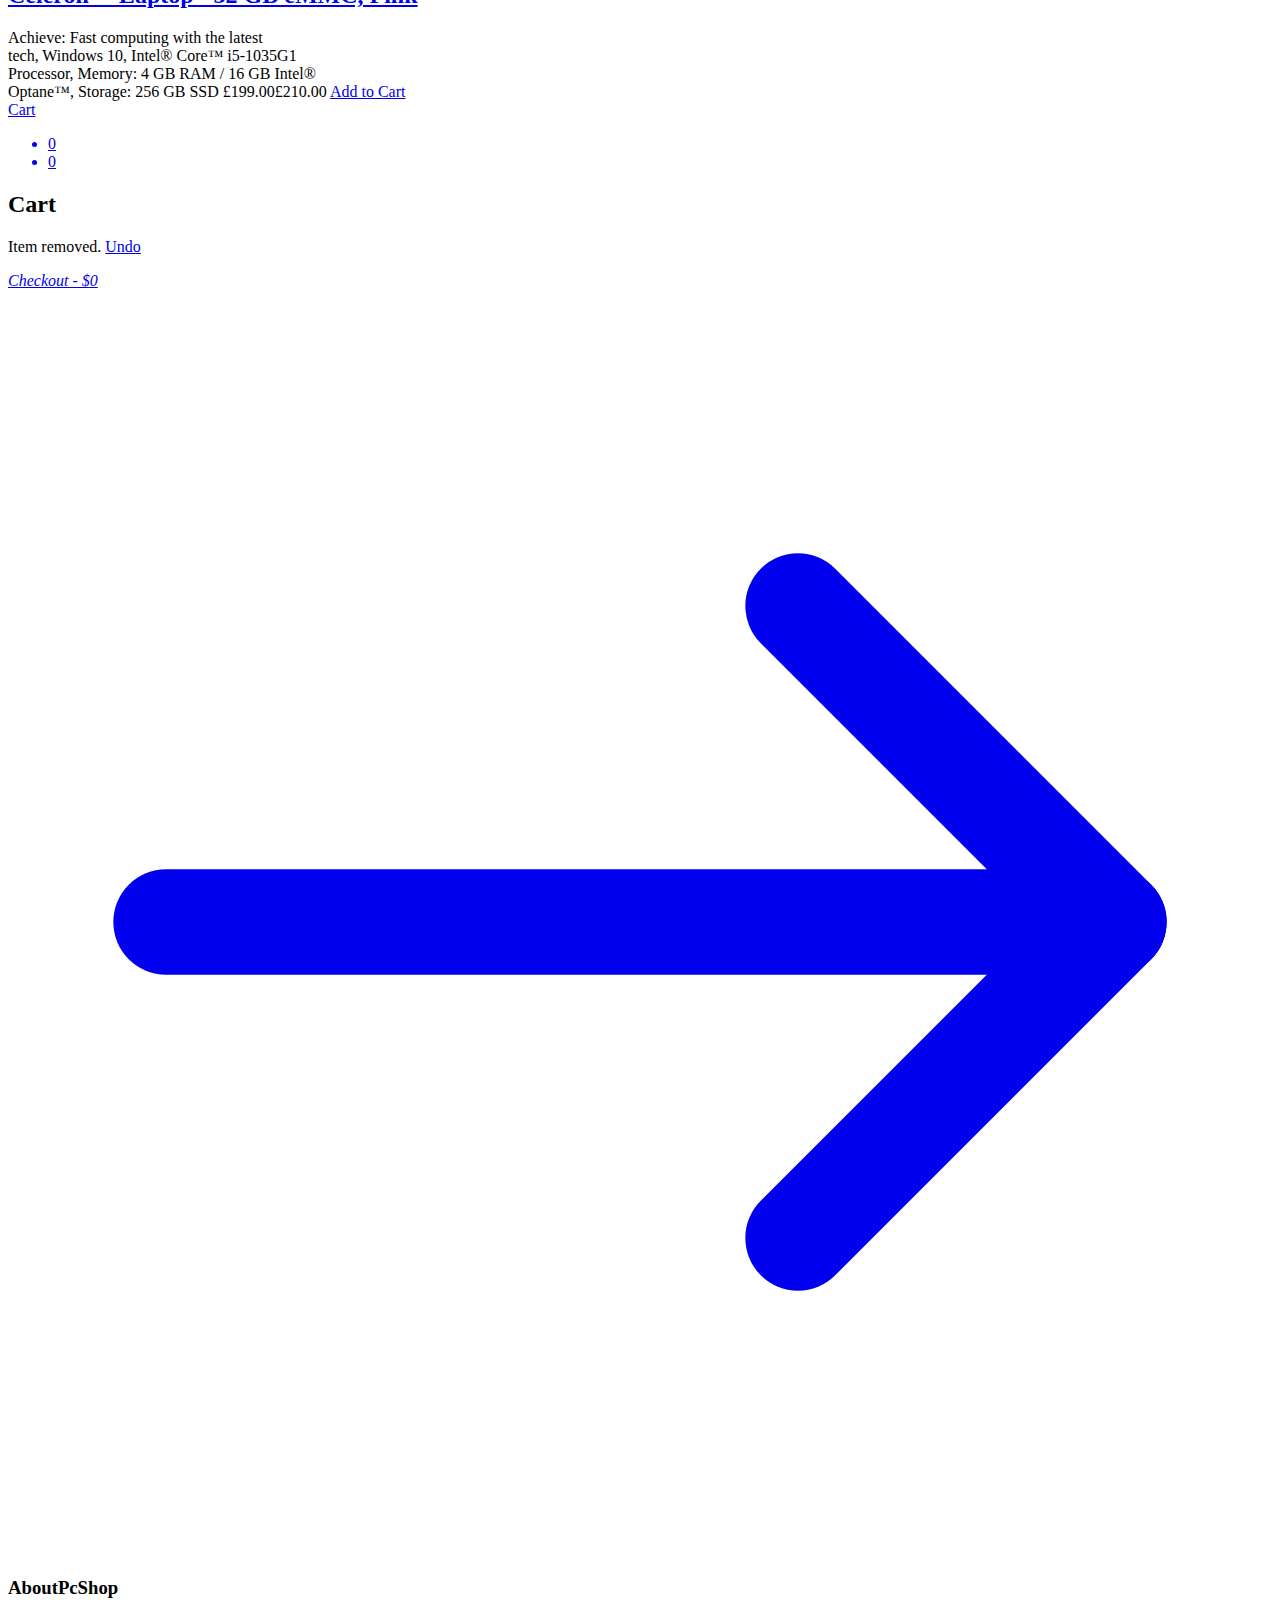
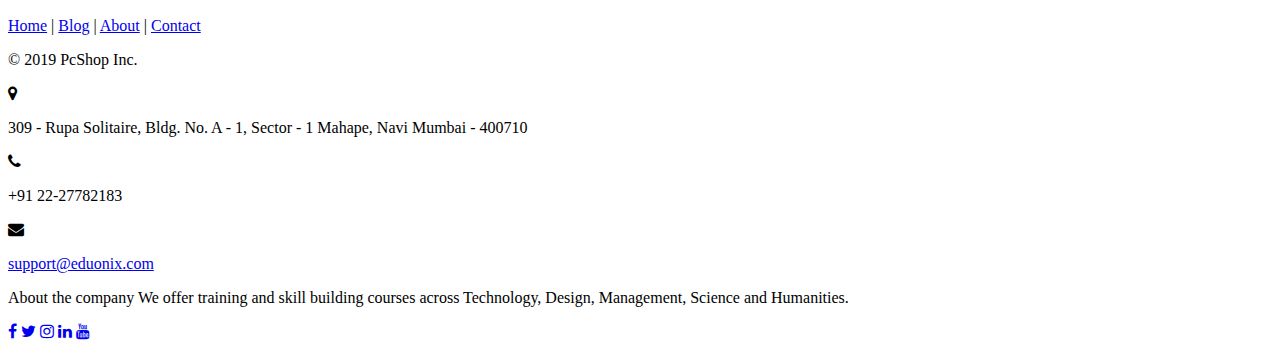
==== commit 8e1ad823: "Update index.html" ====
--- a/index.html
+++ b/index.html
@@ -73,7 +73,7 @@
     <div class="row">
 	<div class="column">
         <div class="product-card">
-          <iframe width="500" height="350" src="https://www.youtube.com/embed/39YqCLYELnM" frameborder="0" allow="accelerometer; autoplay; encrypted-media; gyroscope; picture-in-picture" allowfullscreen></iframe>
+          <iframe width="600" height="375" src="https://www.youtube.com/embed/39YqCLYELnM" frameborder="0" allow="accelerometer; autoplay; encrypted-media; gyroscope; picture-in-picture" allowfullscreen></iframe>
         </div>
       </div>
       <div class="column">
